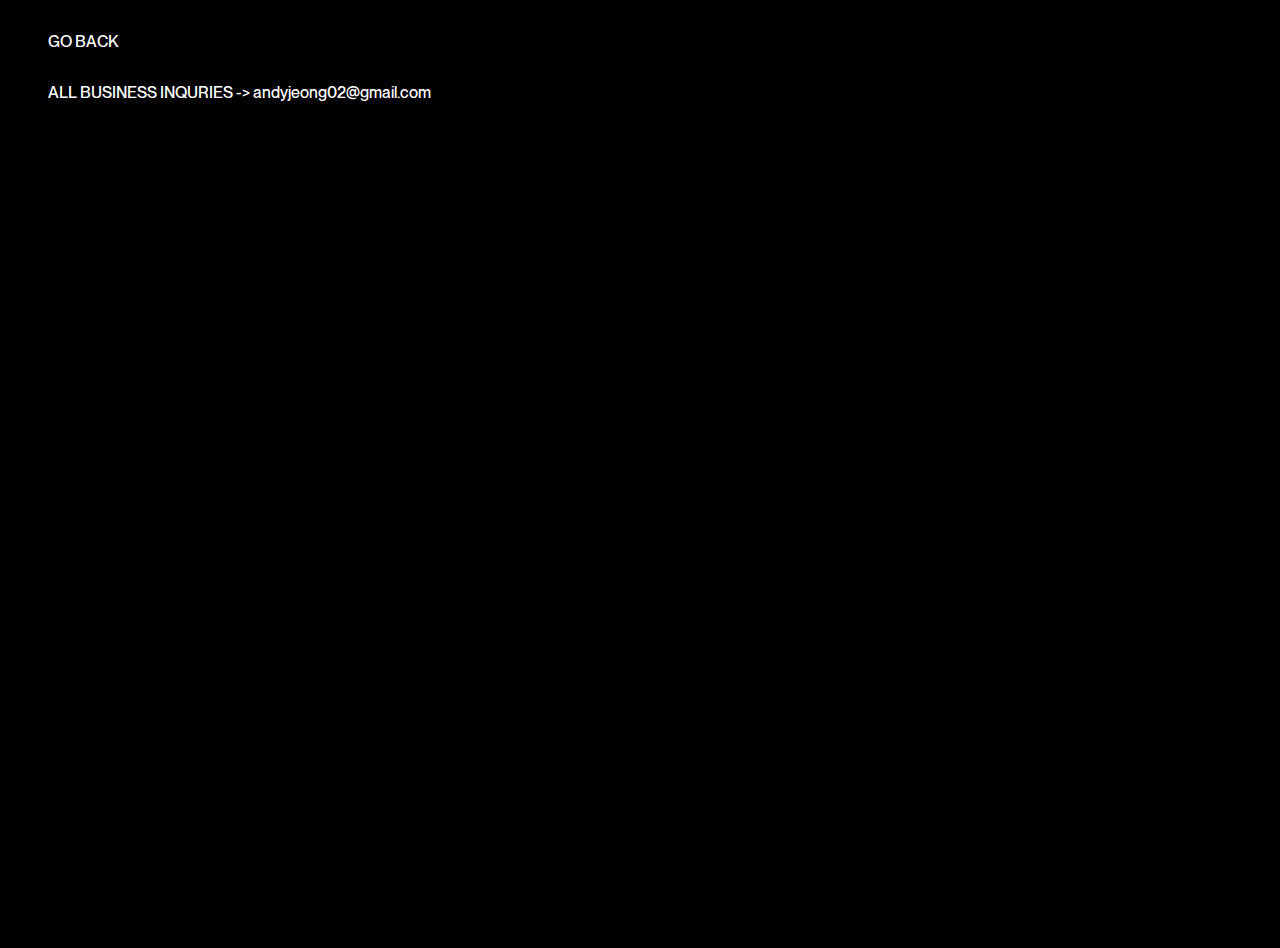
==== pages/hire.html @ 624bdf74 "hire me updated" ====
<!DOCTYPE html>
<html lang="en">
<head>
  <meta charset="UTF-8">
  <meta name="viewport" content="width=device-width, initial-scale=1.0">
  <link rel="stylesheet" href="../css/hire.css">
  <link rel="icon" type="image/png" href="./favicon/light.ico" media="(prefers-color-scheme: light)">
  <link rel="icon" type="image/png" href="./favicon/dark.ico" media="(prefers-color-scheme: dark)">
  <title>Andy Jeong</title>
</head>
<body>
  <div class="container">
    <div class="navmenu">
      <p class="items"><a href="../index.html" style="text-decoration: none; color: white;">GO BACK</a></p>
    </div>
    <p class="email">ALL BUSINESS INQURIES -> andyjeong02@gmail.com</p>
  </div>
</body>
</html>
---- css/hire.css ----
@font-face {
  font-family: montreal;
  src: url(../fonts/PPNeueMontreal-Medium.woff2);
}

* {
  margin: 0;
  padding: 0;
}

html, body {
  height: 100%;
  background-color: black;
}

.container {
  height: 100%;
  padding: 1rem;

  font-family: montreal;
  @media (min-width: 768px) {

  }
  @media (min-width: 1280px) {
    padding-top: 2rem;
    padding-left: 3rem;
    padding-right: 3rem;
  }
}

.navmenu {
  display: flex;
  color: white;
}

.items {
  margin-right: 1rem;
  margin-right: 1rem;
  cursor: pointer;
}

.items:hover {
  text-decoration: underline;
}

.email {
  padding-top: 2rem;
  color: white;
}
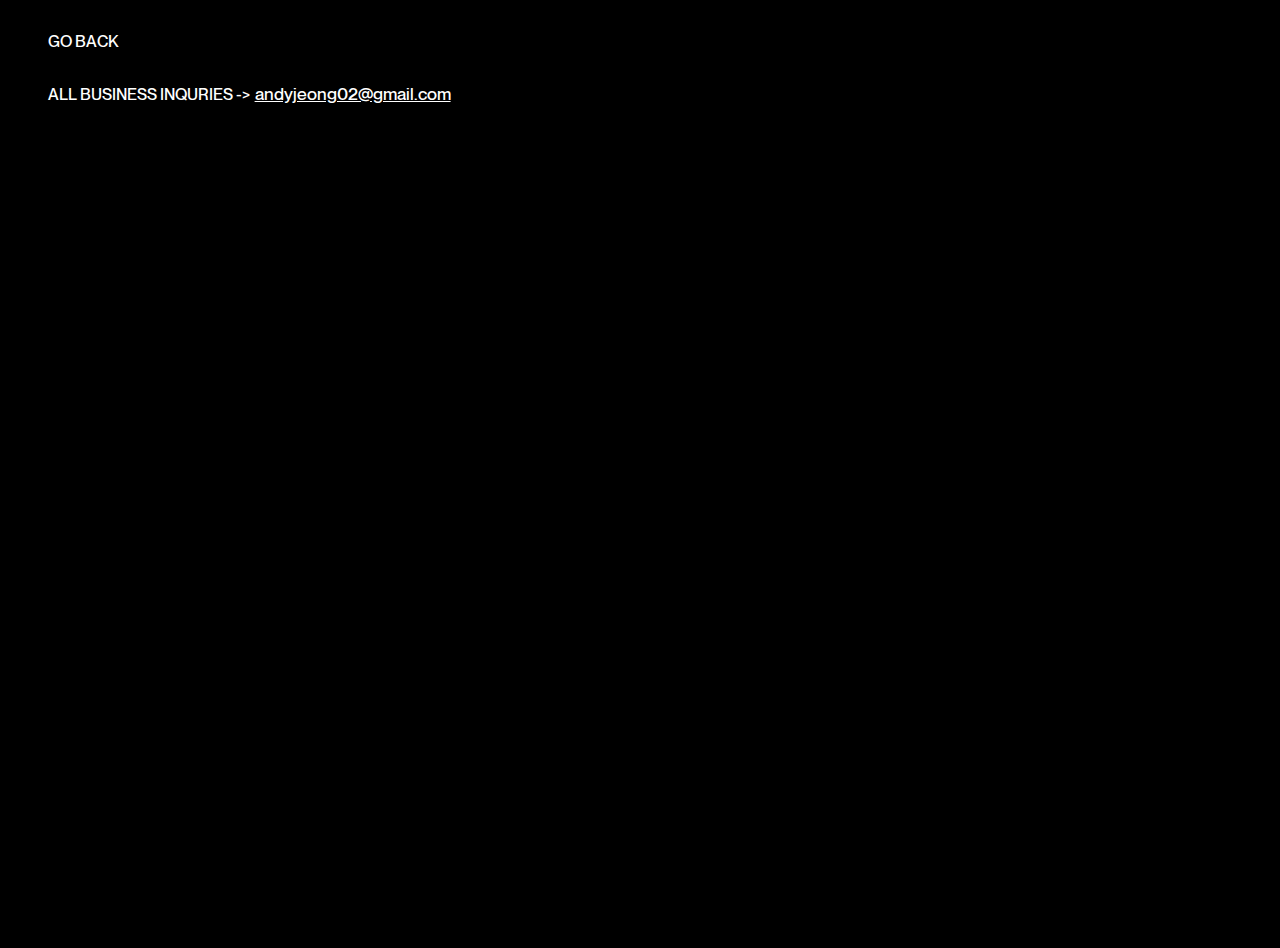
==== commit f40f917c: "mailto added" ====
--- a/pages/hire.html
+++ b/pages/hire.html
@@ -13,7 +13,7 @@
     <div class="navmenu">
       <p class="items"><a href="../index.html" style="text-decoration: none; color: white;">GO BACK</a></p>
     </div>
-    <p class="email">ALL BUSINESS INQURIES -> andyjeong02@gmail.com</p>
+    <p class="email">ALL BUSINESS INQURIES -> <a href="mailto:andyjeong02@gmail.com" class="emailaddress">andyjeong02@gmail.com</a></p>
   </div>
 </body>
 </html>--- a/css/hire.css
+++ b/css/hire.css
@@ -46,4 +46,12 @@
 .email {
   padding-top: 2rem;
   color: white;
+  font-size: 1rem;
+}
+
+.emailaddress {
+  font-size: 1.1rem;
+  margin-left: 0.1rem;
+
+  color: white;
 }